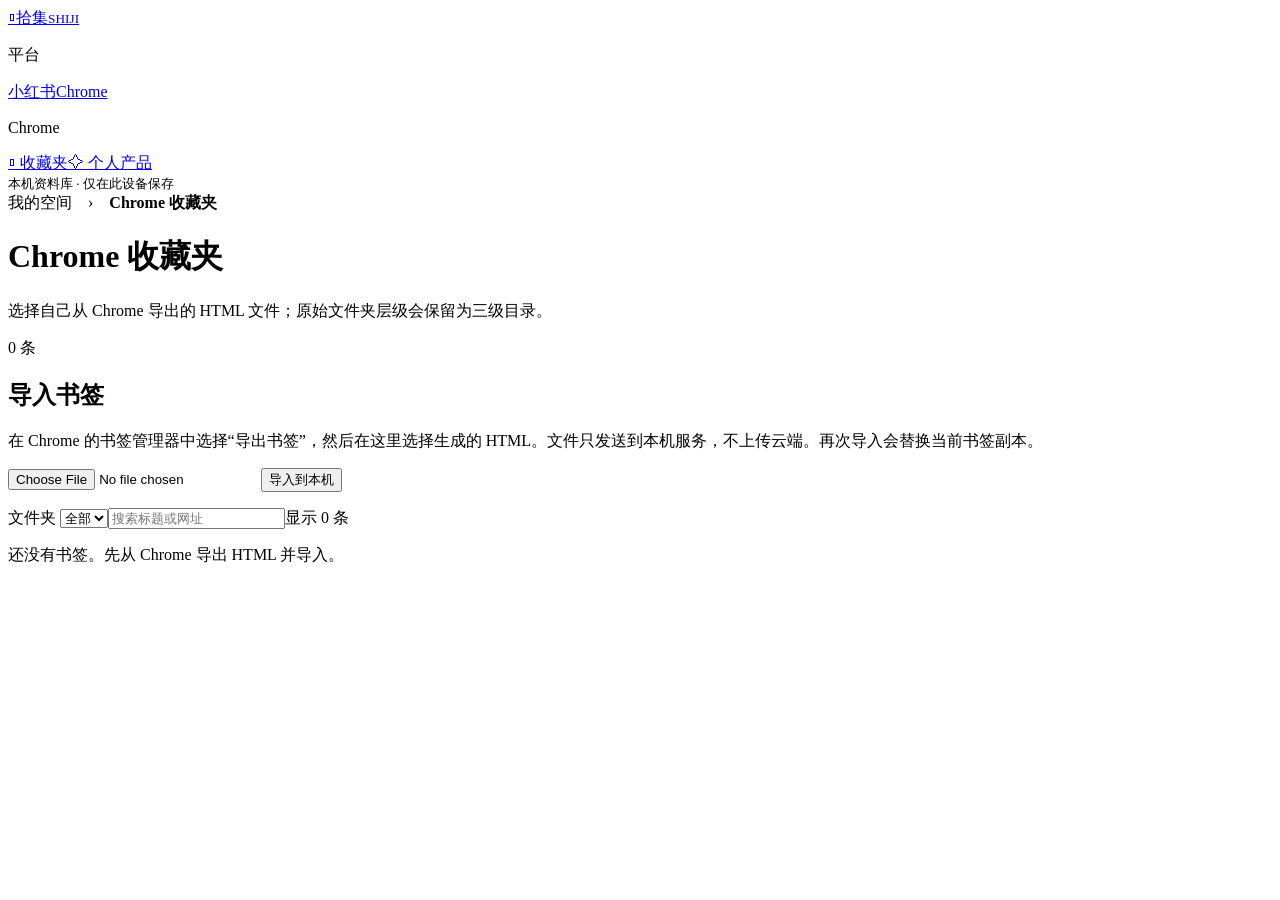
==== shiji/bookmarks.html @ 07d8b751 "Create local-first open-source Shiji project" ====
<!doctype html><html lang="zh-CN"><head><meta charset="utf-8"><meta name="viewport" content="width=device-width,initial-scale=1"><meta name="referrer" content="no-referrer"><title>Chrome 收藏夹 · 拾集</title><link rel="stylesheet" href="/local.css"><script src="/local.js" defer></script></head>
<body data-page="bookmarks"><div class="shell"><aside><a class="brand" href="/import"><span>▯</span>拾集<small>SHIJI</small></a><p class="section-label">平台</p><a class="nav" href="/import">小红书</a><a class="nav active" href="/bookmarks.html">Chrome</a><p class="section-label">Chrome</p><a class="nav active" href="/bookmarks.html">▯ 收藏夹</a><a class="nav" href="/products.html">✧ 个人产品</a><div class="spacer"></div><small class="private">本机资料库 · 仅在此设备保存</small></aside>
<main><div class="topbar">我的空间　›　<strong>Chrome 收藏夹</strong></div><div class="content"><header><div><h1>Chrome 收藏夹</h1><p>选择自己从 Chrome 导出的 HTML 文件；原始文件夹层级会保留为三级目录。</p></div><span class="badge" id="total">0 条</span></header>
<section class="panel"><h2>导入书签</h2><p>在 Chrome 的书签管理器中选择“导出书签”，然后在这里选择生成的 HTML。文件只发送到本机服务，不上传云端。再次导入会替换当前书签副本。</p><div class="import-row"><input id="bookmark-file" type="file" accept="text/html,.html"><button id="import-bookmarks" type="button">导入到本机</button></div><p id="message" role="status"></p></section>
<div class="controls"><label>文件夹 <select id="folder-filter"><option value="">全部</option></select></label><input id="search" type="search" placeholder="搜索标题或网址"><span id="count">显示 0 条</span></div><div id="bookmark-groups" class="groups"></div><p class="empty" id="empty">还没有书签。先从 Chrome 导出 HTML 并导入。</p></div></main></div></body></html>
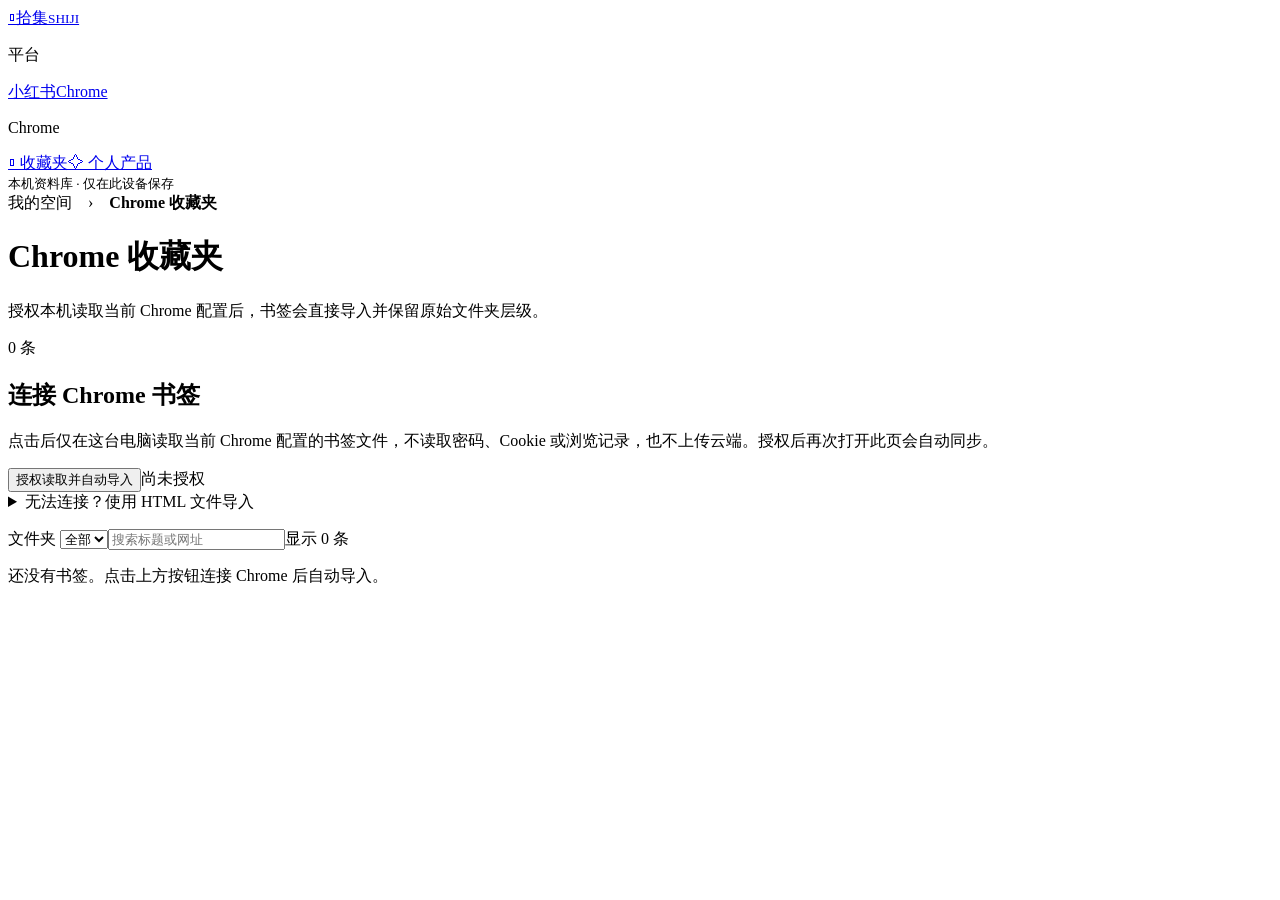
==== commit 739b1e8c: "Import Chrome bookmarks directly after local authorization" ====
--- a/shiji/bookmarks.html
+++ b/shiji/bookmarks.html
@@ -1,5 +1,5 @@
 <!doctype html><html lang="zh-CN"><head><meta charset="utf-8"><meta name="viewport" content="width=device-width,initial-scale=1"><meta name="referrer" content="no-referrer"><title>Chrome 收藏夹 · 拾集</title><link rel="stylesheet" href="/local.css"><script src="/local.js" defer></script></head>
 <body data-page="bookmarks"><div class="shell"><aside><a class="brand" href="/import"><span>▯</span>拾集<small>SHIJI</small></a><p class="section-label">平台</p><a class="nav" href="/import">小红书</a><a class="nav active" href="/bookmarks.html">Chrome</a><p class="section-label">Chrome</p><a class="nav active" href="/bookmarks.html">▯ 收藏夹</a><a class="nav" href="/products.html">✧ 个人产品</a><div class="spacer"></div><small class="private">本机资料库 · 仅在此设备保存</small></aside>
-<main><div class="topbar">我的空间　›　<strong>Chrome 收藏夹</strong></div><div class="content"><header><div><h1>Chrome 收藏夹</h1><p>选择自己从 Chrome 导出的 HTML 文件；原始文件夹层级会保留为三级目录。</p></div><span class="badge" id="total">0 条</span></header>
-<section class="panel"><h2>导入书签</h2><p>在 Chrome 的书签管理器中选择“导出书签”，然后在这里选择生成的 HTML。文件只发送到本机服务，不上传云端。再次导入会替换当前书签副本。</p><div class="import-row"><input id="bookmark-file" type="file" accept="text/html,.html"><button id="import-bookmarks" type="button">导入到本机</button></div><p id="message" role="status"></p></section>
-<div class="controls"><label>文件夹 <select id="folder-filter"><option value="">全部</option></select></label><input id="search" type="search" placeholder="搜索标题或网址"><span id="count">显示 0 条</span></div><div id="bookmark-groups" class="groups"></div><p class="empty" id="empty">还没有书签。先从 Chrome 导出 HTML 并导入。</p></div></main></div></body></html>
+<main><div class="topbar">我的空间　›　<strong>Chrome 收藏夹</strong></div><div class="content"><header><div><h1>Chrome 收藏夹</h1><p>授权本机读取当前 Chrome 配置后，书签会直接导入并保留原始文件夹层级。</p></div><span class="badge" id="total">0 条</span></header>
+<section class="panel"><h2>连接 Chrome 书签</h2><p>点击后仅在这台电脑读取当前 Chrome 配置的书签文件，不读取密码、Cookie 或浏览记录，也不上传云端。授权后再次打开此页会自动同步。</p><div class="import-row"><button id="connect-bookmarks" type="button">授权读取并自动导入</button><span id="chrome-connection" class="connection-status">尚未授权</span></div><details class="manual-import"><summary>无法连接？使用 HTML 文件导入</summary><p>此方式会替换本机书签副本，并关闭自动同步。</p><div class="import-row"><input id="bookmark-file" type="file" accept="text/html,.html"><button id="import-bookmarks" type="button">导入 HTML</button></div></details><p id="message" role="status"></p></section>
+<div class="controls"><label>文件夹 <select id="folder-filter"><option value="">全部</option></select></label><input id="search" type="search" placeholder="搜索标题或网址"><span id="count">显示 0 条</span></div><div id="bookmark-groups" class="groups"></div><p class="empty" id="empty">还没有书签。点击上方按钮连接 Chrome 后自动导入。</p></div></main></div></body></html>
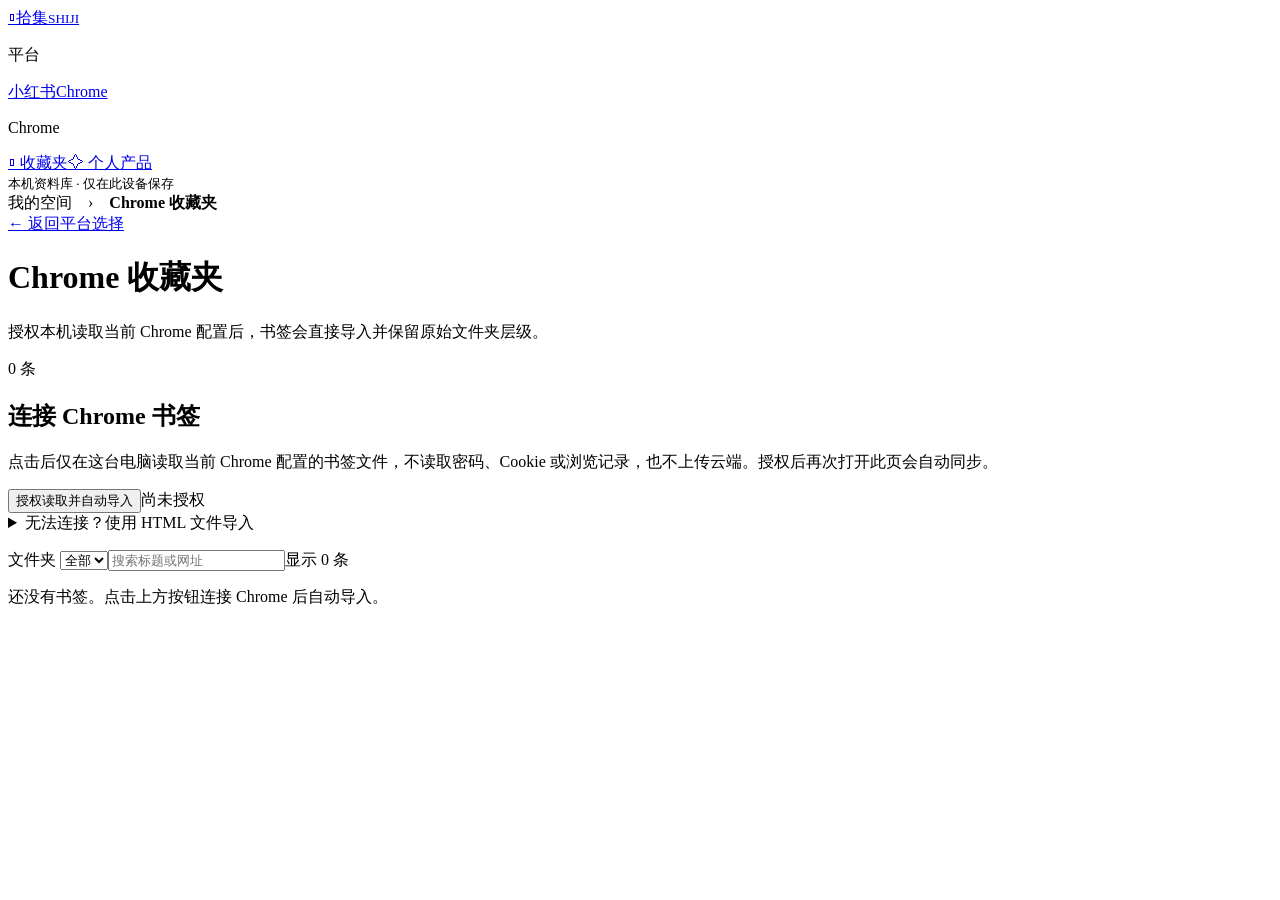
==== commit f2fa173c: "Add platform selection before import flows" ====
--- a/shiji/bookmarks.html
+++ b/shiji/bookmarks.html
@@ -1,5 +1,5 @@
 <!doctype html><html lang="zh-CN"><head><meta charset="utf-8"><meta name="viewport" content="width=device-width,initial-scale=1"><meta name="referrer" content="no-referrer"><title>Chrome 收藏夹 · 拾集</title><link rel="stylesheet" href="/local.css"><script src="/local.js" defer></script></head>
 <body data-page="bookmarks"><div class="shell"><aside><a class="brand" href="/import"><span>▯</span>拾集<small>SHIJI</small></a><p class="section-label">平台</p><a class="nav" href="/import">小红书</a><a class="nav active" href="/bookmarks.html">Chrome</a><p class="section-label">Chrome</p><a class="nav active" href="/bookmarks.html">▯ 收藏夹</a><a class="nav" href="/products.html">✧ 个人产品</a><div class="spacer"></div><small class="private">本机资料库 · 仅在此设备保存</small></aside>
-<main><div class="topbar">我的空间　›　<strong>Chrome 收藏夹</strong></div><div class="content"><header><div><h1>Chrome 收藏夹</h1><p>授权本机读取当前 Chrome 配置后，书签会直接导入并保留原始文件夹层级。</p></div><span class="badge" id="total">0 条</span></header>
+<main><div class="topbar">我的空间　›　<strong>Chrome 收藏夹</strong></div><div class="content"><a class="platform-back" href="/import">← 返回平台选择</a><header><div><h1>Chrome 收藏夹</h1><p>授权本机读取当前 Chrome 配置后，书签会直接导入并保留原始文件夹层级。</p></div><span class="badge" id="total">0 条</span></header>
 <section class="panel"><h2>连接 Chrome 书签</h2><p>点击后仅在这台电脑读取当前 Chrome 配置的书签文件，不读取密码、Cookie 或浏览记录，也不上传云端。授权后再次打开此页会自动同步。</p><div class="import-row"><button id="connect-bookmarks" type="button">授权读取并自动导入</button><span id="chrome-connection" class="connection-status">尚未授权</span></div><details class="manual-import"><summary>无法连接？使用 HTML 文件导入</summary><p>此方式会替换本机书签副本，并关闭自动同步。</p><div class="import-row"><input id="bookmark-file" type="file" accept="text/html,.html"><button id="import-bookmarks" type="button">导入 HTML</button></div></details><p id="message" role="status"></p></section>
 <div class="controls"><label>文件夹 <select id="folder-filter"><option value="">全部</option></select></label><input id="search" type="search" placeholder="搜索标题或网址"><span id="count">显示 0 条</span></div><div id="bookmark-groups" class="groups"></div><p class="empty" id="empty">还没有书签。点击上方按钮连接 Chrome 后自动导入。</p></div></main></div></body></html>
